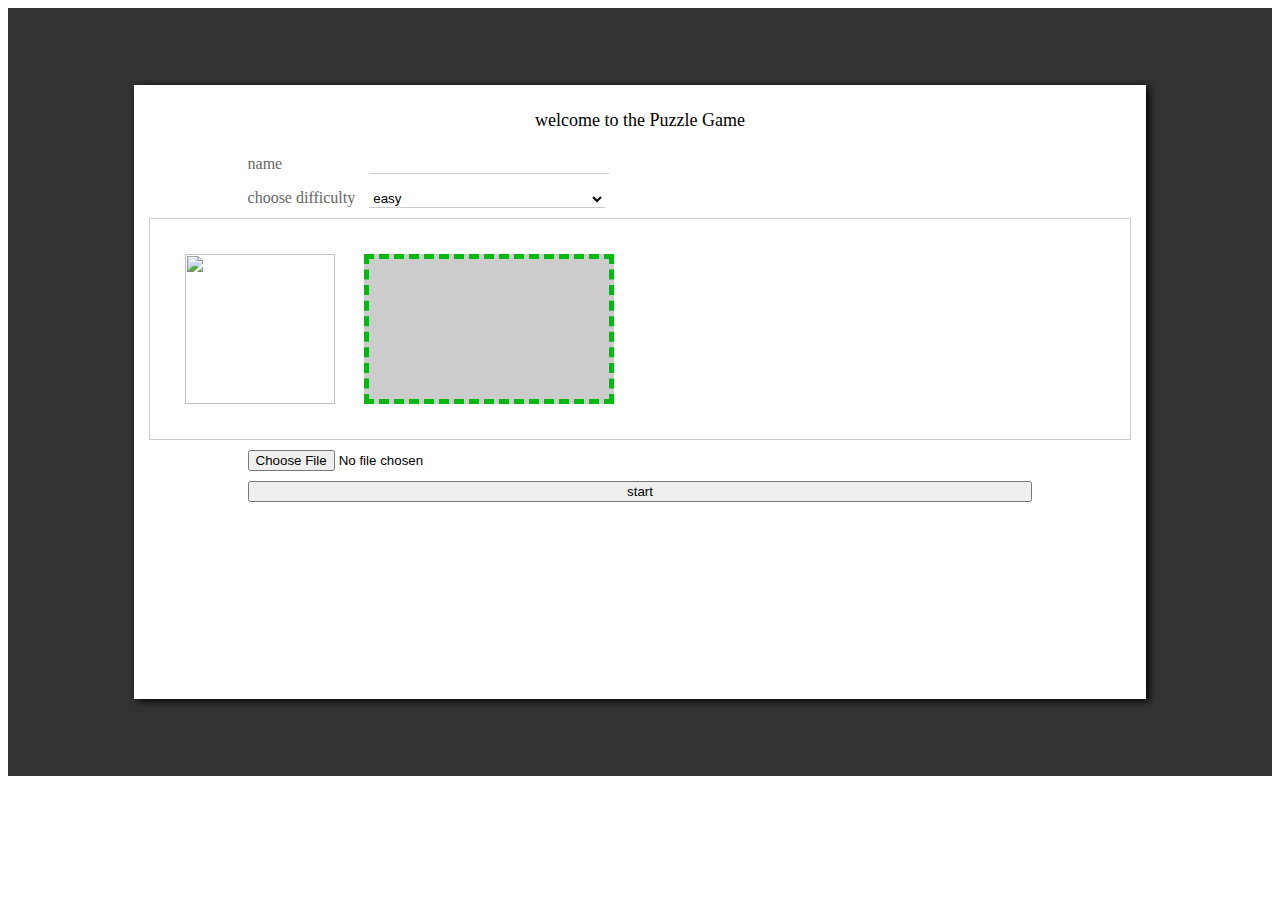
==== index.html @ ccdf87c9 "Initial commit" ====
<!DOCTYPE html>
<html lang="en">
<head>
    <meta charset="UTF-8">
    <title></title>
    <link rel="stylesheet" href="//code.jquery.com/ui/1.10.4/themes/smoothness/jquery-ui.css">
    <script src="javascript/jquery-2.1.1.min.js"></script>
    <script src="javascript/jquery-ui.min.js"></script>
    <link href="http://cdn.bootcss.com/normalize/4.2.0/normalize.min.css" rel="stylesheet">
    <link rel="stylesheet" href="style/mainstyle.css"/>
</head>
<body>
<script>
    $(document).ready(function () {

        //模态框
        $(".btn-start").click(function () {

            var flag = true;
            var diff = $('#input-diff').val();
            var name = $('#input-name').val();
            //check vaild

            if (!diff || !name) {
                alert("有空字段未填写");
                flag = false;
            } else if (!$('#pic').attr('src')) {
                alert("未上传图片");
                flag = false;
            }

            if (flag) {
                //更新
                initPuzzle(name, diff);
                $('.model-container').hide();
                $('.wrap').removeClass("black-wrap");
                $('.main-container').show();
                alert('开始游戏');
            }

        });

        //jquery-ui提供
        /*
         $('#dialog-form').dialog({
         autoOpen:false,
         height:600,
         width:800,
         modal:true
         });
         $(testModel).click(function (e) {
         $('#dialog-form').dialog("open")
         });
         */

        //拖拽上传
        var area = $('.drag-place').eq(0);
        area.bind({
            //prevent browser drag-over default action
            dragover: function (e) {
                e.preventDefault();
            },
            drop: function (e) {
                e.preventDefault();
                e.stopPropagation();
                //fix e.dataTransfer undefined
                var dtf = e.originalEvent.dataTransfer;
                var file = dtf.files[0];

                var reader = new FileReader();
                reader.onload = function () {
                    //console.log(reader);
                    var url = this.result;
                    setImageUrl(url);
                };
                reader.readAsDataURL(file);
            }
        });

        //点击上传
        $('input[type = file]').change(function () {
            var file = this.files[0];

            var reader = new FileReader();
            reader.onload = function () {
                //console.log(reader);
                var url = this.result;
                setImageUrl(url);
            };
            reader.readAsDataURL(file);
        });

        //绑定键盘事件
        $('.zone-puzzle').on('click',function(){
            alert("iam trigger")
        });

        $('.zone-puzzle li').on('click',function(e){
            alert(this.id);
            $(this.id).css('transform','scale(1.5)').addClass('selected').siblings().removeClass("selected");
        });

        $('.part .selected').keydown(function(e){
            var deg=eval('get'+this.css('transform'));
            var steps = 90;
            switch(e.keyCode){
               case 37:
                   this.css({'transform':'rotate('+(deg - steps)%360+'deg)'});
                   break;

               case 39:
                   this.css({'transform':'rotate('+(deg+step)%360+'deg)'});
                   break;

           }
        });

        $(document).keypress(function(e){
            alert(e.which);
        });

        //创建image对象
        var image = new Image;

        function setImageUrl(url) {
            //update preview pic src
            $('#pic')[0].src = url;
            //保存image对象
            image.src = url;
        }

        //初始化游戏
        function initPuzzle(name, diff) {
            //初始化玩家
            $(".userinfo .username").eq(0).text(name);
            //初始化拼图
            var str = '';
            var map = $('.zone-puzzle');
            var arrPos = [];
            var step = Math.sqrt(diff);
            for (var i = 0; i < diff; i++) {
                str += "<li class='part' id='pid" + i + "'></li>"
            }
            //console.log(str);
            for (var i = 0; i < step; i++) {
                for (var j = 0; j < step; j++) {
                    var arr = [i*100, j*100];
                    arrPos.push(arr);

                }
            }
            map.append(str);

            $('.zone-puzzle li').css({
                "width": 100 / step + '%',
                "height": 100 / step + '%',
                "background": "url(" + image.src + ")"
            }).each(function(index,elem){
                var randomDeg = Math.floor(Math.random()*4)*90;
                $(elem).css({
                    "background-position":arrPos[index][0]+"% "+arrPos[index][1]+"%",
                    "transform":'rotate('+ randomDeg +'deg)'
                })
            });
        }

        function changeDeg(){

        }

        /*
         * 解析matrix矩阵，0°-360°，返回旋转角度
         * 当a=b||-a=b,0<=deg<=180
         * 当-a+b=180,180<=deg<=270
         * 当a+b=180,270<=deg<=360
         *
         * 当0<=deg<=180,deg=d;
         * 当180<deg<=270,deg=180+c;
         * 当270<deg<=360,deg=360-(c||d);
         * */
        function getmatrix(a,b,c,d,e,f){
            var aa=Math.round(180*Math.asin(a)/ Math.PI);
            var bb=Math.round(180*Math.acos(b)/ Math.PI);
            var cc=Math.round(180*Math.asin(c)/ Math.PI);
            var dd=Math.round(180*Math.acos(d)/ Math.PI);
            var deg=0;
            if(aa==bb||-aa==bb){
                deg=dd;
            }else if(-aa+bb==180){
                deg=180+cc;
            }else if(aa+bb==180){
                deg=360-cc||360-dd;
            }
            return deg>=360?0:deg;
            //return (aa+','+bb+','+cc+','+dd);
        }
    });

</script>
<div class="wrap black-wrap">
    <div class="model-container">
        <div class="model-input">
            <span class="input-hint">
                welcome to the Puzzle Game
            </span>

            <div class="input-name">
                <label for="input-name">name</label>
                <input type="text" class="input-name" id="input-name" required="required"/>
            </div>
            <div class="input-difficulty">
                <label for="input-diff"> choose difficulty</label>
                <select name="" id="input-diff" required="required">
                    <option value="4" selected>easy</option>
                    <option value="9">medium</option>
                    <option value="16">hard</option>
                </select>
            </div>
        </div>
        <div class="image-upload">
            <img src="" id="pic" class="img-preview"/>

            <div class="drag-place"></div>
        </div>
        <input type="file"/>
        <input type="button" class="btn-start" value="start"/>
    </div>


    <div class="main-container">
        <div class="userinfo">
            <p class="username">Chill</p>

            <p class="timer">00:00</p>
        </div>
        <div class="zone-wrap">
            <div class="zone zone-puzzle">
                <!--<li id="pid1" class="part"></li>-->
                <!--<li id="pid2" class="part"></li>-->
                <!--<li id="pid3" class="part"></li>-->
                <!--<li id="pid4" class="part"></li>-->

            </div>
            <div class="zone zone-match">

            </div>
        </div>

        <div class="btn-group">
            <button class="btn btn-pause" value="pause">pause</button>
            <button class="btn btn-restart" value="restart">restart</button>
        </div>

    </div>
</div>
</body>
</html>
---- style/mainstyle.css ----
div{
    box-sizing: border-box;
}

.clearfix:after {
    content: ".";
    display: block;
    height: 0;
    clear: both;
    visibility: hidden;
}

.clearfix {
    /* ���� hasLayout */
    zoom: 1;
}

.wrap {
    position: relative;
    height: 768px;
}
.black-wrap{
    background: rgba(0,0,0,0.8);
}

/*ģ̬����ʽ*/
.model-container {
    /*display: none;*/
    position: absolute;
    background: #ffffff;
    width: 80%;
    height: 80%;
    margin: auto;
    left: 0;
    top: 0;
    right: 0;
    bottom: 0;
    box-shadow: 3px 2px 8px #000;
    padding: 15px;
}

.model-input {
    width: 80%;
    margin: 10px auto;
}

.model-input label{
    display: inline-block;
    color: #666;
    font-size: 16px;
    width: 15%;
}

.model-input .input-hint {
    text-align: center;
    display: block;
    margin: 10px;
    font-size: 18px;
}

.model-input input{
    margin: 15px 0;
}
.input-name input{
    width: 30%;
    border: none;
    outline: none;
    background: transparent;
    border-bottom:1px solid #ccc;

}

.input-name input:hover ,.input-difficulty select:hover{
    border-bottom:1px solid #00ba0e;
    transition: all 1s;

}

.input-difficulty select{
    width: 30%;
    border: none;
    outline: none;
    background: transparent;
    border-bottom:1px solid #ccc;
}

.image-upload {
    margin: 10px 0;
    padding:10px;
    height: auto;
    border: 1px solid #cccccc;
}



.image-upload .img-preview {
    width: 150px;
    height: 150px;
    display: inline-block;
    margin: 10px;
    padding: 15px;

}
.drag-place {
    background: #ccc;
    display: inline-block;
    width: 250px;
    height: 150px;
    border: 5px dashed #00ba0e;
}

.model-container input[type="file"] , .btn-start{
    display:block;
    width: 80%;
    margin: 10px auto;
}

/*��Ϸ����ʽ*/
.main-container {
    display: none;
    padding:15px;
    height: 80%;
    background: #ffffff;
    margin: 0 auto;

}

.userinfo p {
    margin: 10px auto;
    padding: 0;
    width: 100%;
    height: 50px;
    line-height: 50px;
    background: #139a88;
    text-align: center;
    color: #ffffff;
    font-size: 18px;
    font-weight: bold;
}

.zone-wrap {
    position: relative;
    padding: 5px;
    height: 90%;

}

.zone {
    display: inline-block;
    border:1px solid #139a88;
    width: 432px;
    height: 432px;
    position: absolute;
}

.zone-puzzle {
    left: 10px;
}

.zone-puzzle .part{
    display: block;
    float: left;
    border: none;
    z-index: 666;
}

.part.selected{
    border: 1px solid #000000;
    box-shadow: 0 0 10px #000;
}

/*�޷���Ч*/
.part:hover{
    -webkit-transform: scale(1.5);
    -moz-transform: scale(1.5);
    -ms-transform: scale(1.5);
    -o-transform: scale(1.5);
    transform: scale(1.5);
    -webkit-transition: transform 1s;
    -moz-transition: transform 1s;
    -ms-transition: transform 1s;
    -o-transition: transform 1s;
    transition: transform 1s;
}
/*#pid1{background: url("../curry.jpg") 0 0 no-repeat;}*/
/*#pid2{background: url("../curry.jpg") 100% 0 no-repeat}*/
/*#pid3{background: url("../curry.jpg") 0 100% no-repeat}*/
/*#pid4{background: url("../curry.jpg") 100% 100% no-repeat}*/


.zone-match {
    right: 10px;
    background:url("../curry.jpg") ;
    opacity:0.5;
}

.btn{
    width: 30%;
    height: 40px;
    outline: none;
    border: none;
    background: #139a88;
    color: #ffffff;
    border-radius: 15px;

}
.btn-group {
    width: 100%;
    margin: 10px auto;
}

.btn-pause{
    position: absolute;
    left: 10px;
}
.btn-restart{
    position: absolute;
    right: 10px;
}
/*btn��ʽ*/
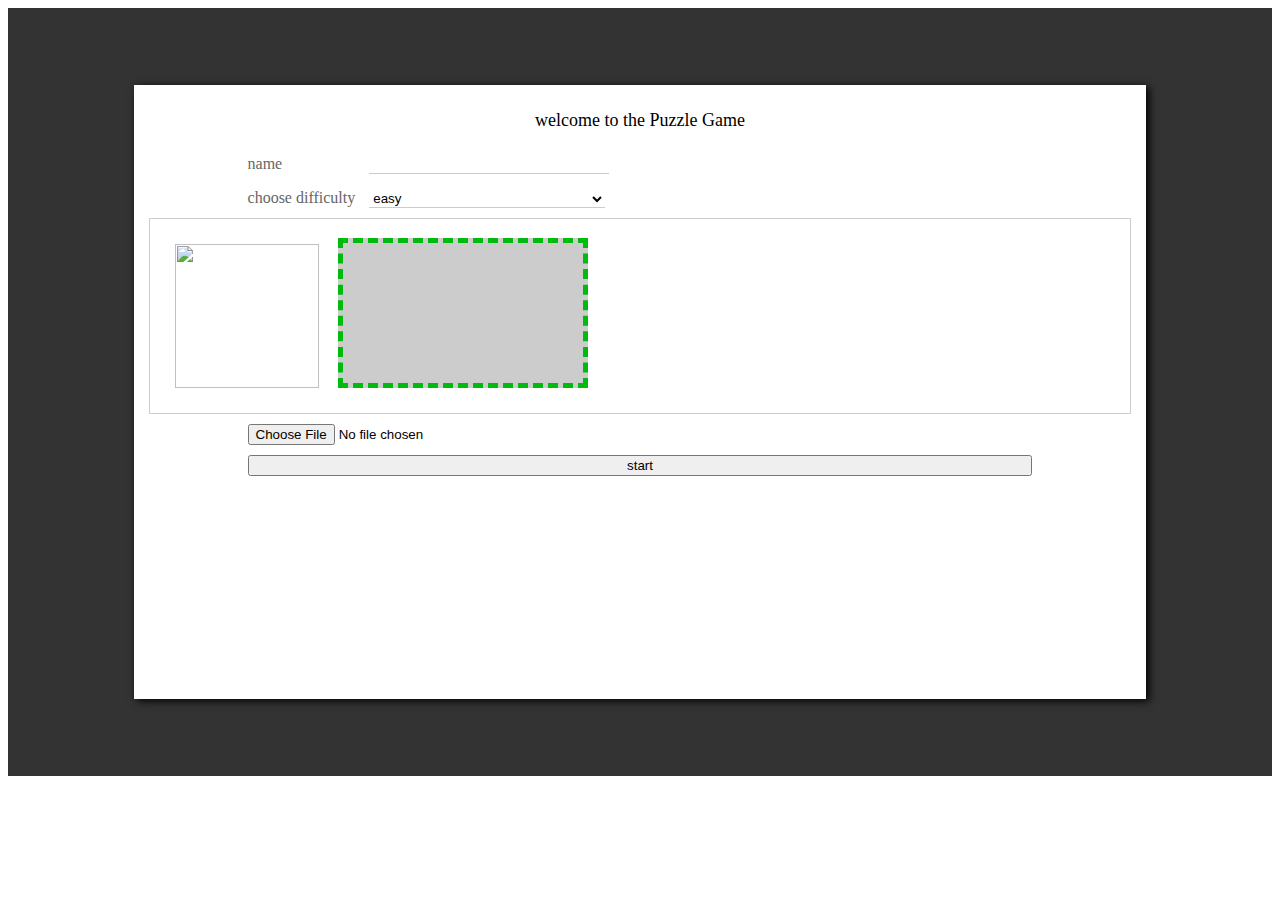
==== commit 4e590e79: "fix a bug" ====
--- a/index.html
+++ b/index.html
@@ -35,6 +35,7 @@
                 $('.model-container').hide();
                 $('.wrap').removeClass("black-wrap");
                 $('.main-container').show();
+                bindEvent();
                 alert('开始游戏');
             }
 
@@ -90,34 +91,6 @@
             reader.readAsDataURL(file);
         });
 
-        //绑定键盘事件
-        $('.zone-puzzle').on('click',function(){
-            alert("iam trigger")
-        });
-
-        $('.zone-puzzle li').on('click',function(e){
-            alert(this.id);
-            $(this.id).css('transform','scale(1.5)').addClass('selected').siblings().removeClass("selected");
-        });
-
-        $('.part .selected').keydown(function(e){
-            var deg=eval('get'+this.css('transform'));
-            var steps = 90;
-            switch(e.keyCode){
-               case 37:
-                   this.css({'transform':'rotate('+(deg - steps)%360+'deg)'});
-                   break;
-
-               case 39:
-                   this.css({'transform':'rotate('+(deg+step)%360+'deg)'});
-                   break;
-
-           }
-        });
-
-        $(document).keypress(function(e){
-            alert(e.which);
-        });
 
         //创建image对象
         var image = new Image;
@@ -144,9 +117,8 @@
             //console.log(str);
             for (var i = 0; i < step; i++) {
                 for (var j = 0; j < step; j++) {
-                    var arr = [i*100, j*100];
+                    var arr = [i, j];
                     arrPos.push(arr);
-
                 }
             }
             map.append(str);
@@ -157,14 +129,49 @@
                 "background": "url(" + image.src + ")"
             }).each(function(index,elem){
                 var randomDeg = Math.floor(Math.random()*4)*90;
+                var w = $(this).parent().width()/step;
                 $(elem).css({
-                    "background-position":arrPos[index][0]+"% "+arrPos[index][1]+"%",
-                    "transform":'rotate('+ randomDeg +'deg)'
+                    //转化成百分比
+                    "background-position":arrPos[index][0]*100+"% "+arrPos[index][1]*100+"%",
+                    //任意角度
+                    "transform":'rotate('+ randomDeg +'deg)',
+                    //偏移量
+                    "left":arrPos[index][0]*w +'px',
+                    "top":arrPos[index][1]*w +'px'
                 })
             });
-        }
-
-        function changeDeg(){
+
+
+
+        }
+
+        function bindEvent(){
+            //绑定键盘事件
+            $('.part').click(function(e){
+                alert(this.id);
+                $('#'+this.id).addClass('selected').siblings().removeClass("selected");
+            });
+
+
+            $('.part .selected').keydown(function(e){
+                var deg=eval('get'+this.css('transform'));
+                var steps = 90;
+                switch(e.keyCode){
+                    case 37:
+                        this.css({'transform':'rotate('+(deg - steps)%360+'deg)'});
+                        break;
+
+                    case 39:
+                        this.css({'transform':'rotate('+(deg+step)%360+'deg)'});
+                        break;
+
+                }
+            });
+
+//        $(document).keypress(function(e){
+//            alert(e.which);
+//        });
+
 
         }
 
--- a/style/mainstyle.css
+++ b/style/mainstyle.css
@@ -94,10 +94,9 @@
 
 
 .image-upload .img-preview {
-    width: 150px;
-    height: 150px;
-    display: inline-block;
-    margin: 10px;
+    width: 144px;
+    height: 144px;
+    display: inline-block;
     padding: 15px;
 
 }
@@ -158,13 +157,22 @@
 }
 
 .zone-puzzle .part{
+    position: absolute;
     display: block;
-    float: left;
-    border: none;
-    z-index: 666;
+    border: none;
 }
 
 .part.selected{
+    -webkit-transform: scale(1.5);
+    -moz-transform: scale(1.5);
+    -ms-transform: scale(1.5);
+    -o-transform: scale(1.5);
+    transform: scale(1.5);
+    -webkit-transition: transform 1s;
+    -moz-transition: transform 1s;
+    -ms-transition: transform 1s;
+    -o-transition: transform 1s;
+    transition: transform 1s;
     border: 1px solid #000000;
     box-shadow: 0 0 10px #000;
 }
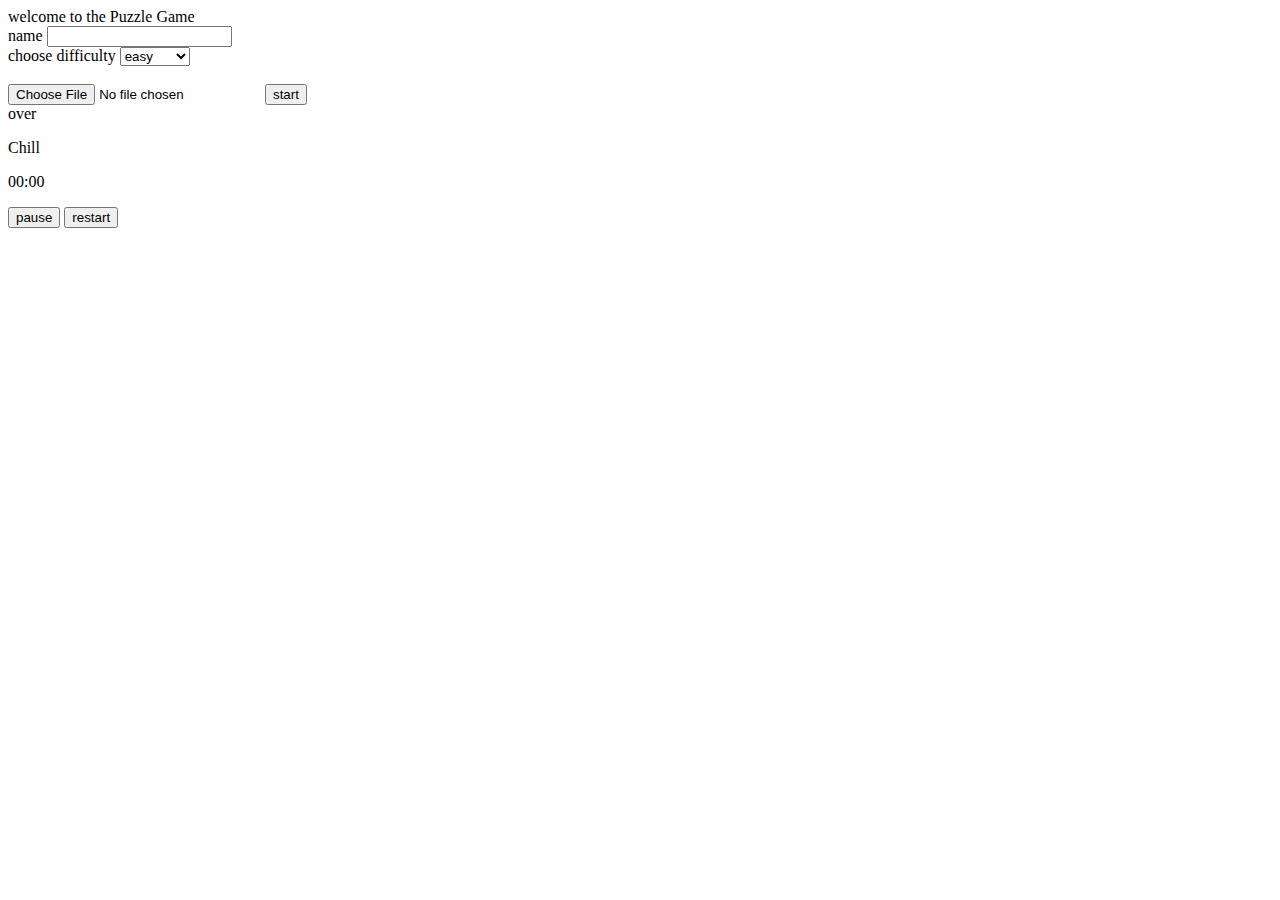
==== commit 0b666f0e: "fix bug" ====
--- a/index.html
+++ b/index.html
@@ -4,206 +4,10 @@
     <meta charset="UTF-8">
     <title></title>
     <link rel="stylesheet" href="//code.jquery.com/ui/1.10.4/themes/smoothness/jquery-ui.css">
-    <script src="javascript/jquery-2.1.1.min.js"></script>
-    <script src="javascript/jquery-ui.min.js"></script>
     <link href="http://cdn.bootcss.com/normalize/4.2.0/normalize.min.css" rel="stylesheet">
-    <link rel="stylesheet" href="style/mainstyle.css"/>
+    <link rel="stylesheet" href="style/main.css"/>
 </head>
 <body>
-<script>
-    $(document).ready(function () {
-
-        //模态框
-        $(".btn-start").click(function () {
-
-            var flag = true;
-            var diff = $('#input-diff').val();
-            var name = $('#input-name').val();
-            //check vaild
-
-            if (!diff || !name) {
-                alert("有空字段未填写");
-                flag = false;
-            } else if (!$('#pic').attr('src')) {
-                alert("未上传图片");
-                flag = false;
-            }
-
-            if (flag) {
-                //更新
-                initPuzzle(name, diff);
-                $('.model-container').hide();
-                $('.wrap').removeClass("black-wrap");
-                $('.main-container').show();
-                bindEvent();
-                alert('开始游戏');
-            }
-
-        });
-
-        //jquery-ui提供
-        /*
-         $('#dialog-form').dialog({
-         autoOpen:false,
-         height:600,
-         width:800,
-         modal:true
-         });
-         $(testModel).click(function (e) {
-         $('#dialog-form').dialog("open")
-         });
-         */
-
-        //拖拽上传
-        var area = $('.drag-place').eq(0);
-        area.bind({
-            //prevent browser drag-over default action
-            dragover: function (e) {
-                e.preventDefault();
-            },
-            drop: function (e) {
-                e.preventDefault();
-                e.stopPropagation();
-                //fix e.dataTransfer undefined
-                var dtf = e.originalEvent.dataTransfer;
-                var file = dtf.files[0];
-
-                var reader = new FileReader();
-                reader.onload = function () {
-                    //console.log(reader);
-                    var url = this.result;
-                    setImageUrl(url);
-                };
-                reader.readAsDataURL(file);
-            }
-        });
-
-        //点击上传
-        $('input[type = file]').change(function () {
-            var file = this.files[0];
-
-            var reader = new FileReader();
-            reader.onload = function () {
-                //console.log(reader);
-                var url = this.result;
-                setImageUrl(url);
-            };
-            reader.readAsDataURL(file);
-        });
-
-
-        //创建image对象
-        var image = new Image;
-
-        function setImageUrl(url) {
-            //update preview pic src
-            $('#pic')[0].src = url;
-            //保存image对象
-            image.src = url;
-        }
-
-        //初始化游戏
-        function initPuzzle(name, diff) {
-            //初始化玩家
-            $(".userinfo .username").eq(0).text(name);
-            //初始化拼图
-            var str = '';
-            var map = $('.zone-puzzle');
-            var arrPos = [];
-            var step = Math.sqrt(diff);
-            for (var i = 0; i < diff; i++) {
-                str += "<li class='part' id='pid" + i + "'></li>"
-            }
-            //console.log(str);
-            for (var i = 0; i < step; i++) {
-                for (var j = 0; j < step; j++) {
-                    var arr = [i, j];
-                    arrPos.push(arr);
-                }
-            }
-            map.append(str);
-
-            $('.zone-puzzle li').css({
-                "width": 100 / step + '%',
-                "height": 100 / step + '%',
-                "background": "url(" + image.src + ")"
-            }).each(function(index,elem){
-                var randomDeg = Math.floor(Math.random()*4)*90;
-                var w = $(this).parent().width()/step;
-                $(elem).css({
-                    //转化成百分比
-                    "background-position":arrPos[index][0]*100+"% "+arrPos[index][1]*100+"%",
-                    //任意角度
-                    "transform":'rotate('+ randomDeg +'deg)',
-                    //偏移量
-                    "left":arrPos[index][0]*w +'px',
-                    "top":arrPos[index][1]*w +'px'
-                })
-            });
-
-
-
-        }
-
-        function bindEvent(){
-            //绑定键盘事件
-            $('.part').click(function(e){
-                alert(this.id);
-                $('#'+this.id).addClass('selected').siblings().removeClass("selected");
-            });
-
-
-            $('.part .selected').keydown(function(e){
-                var deg=eval('get'+this.css('transform'));
-                var steps = 90;
-                switch(e.keyCode){
-                    case 37:
-                        this.css({'transform':'rotate('+(deg - steps)%360+'deg)'});
-                        break;
-
-                    case 39:
-                        this.css({'transform':'rotate('+(deg+step)%360+'deg)'});
-                        break;
-
-                }
-            });
-
-//        $(document).keypress(function(e){
-//            alert(e.which);
-//        });
-
-
-        }
-
-        /*
-         * 解析matrix矩阵，0°-360°，返回旋转角度
-         * 当a=b||-a=b,0<=deg<=180
-         * 当-a+b=180,180<=deg<=270
-         * 当a+b=180,270<=deg<=360
-         *
-         * 当0<=deg<=180,deg=d;
-         * 当180<deg<=270,deg=180+c;
-         * 当270<deg<=360,deg=360-(c||d);
-         * */
-        function getmatrix(a,b,c,d,e,f){
-            var aa=Math.round(180*Math.asin(a)/ Math.PI);
-            var bb=Math.round(180*Math.acos(b)/ Math.PI);
-            var cc=Math.round(180*Math.asin(c)/ Math.PI);
-            var dd=Math.round(180*Math.acos(d)/ Math.PI);
-            var deg=0;
-            if(aa==bb||-aa==bb){
-                deg=dd;
-            }else if(-aa+bb==180){
-                deg=180+cc;
-            }else if(aa+bb==180){
-                deg=360-cc||360-dd;
-            }
-            return deg>=360?0:deg;
-            //return (aa+','+bb+','+cc+','+dd);
-        }
-    });
-
-</script>
 <div class="wrap black-wrap">
     <div class="model-container">
         <div class="model-input">
@@ -231,6 +35,10 @@
         </div>
         <input type="file"/>
         <input type="button" class="btn-start" value="start"/>
+
+    </div>
+    <div class="model-end-container">
+        <span>over</span>
     </div>
 
 
@@ -246,7 +54,6 @@
                 <!--<li id="pid2" class="part"></li>-->
                 <!--<li id="pid3" class="part"></li>-->
                 <!--<li id="pid4" class="part"></li>-->
-
             </div>
             <div class="zone zone-match">
 
@@ -260,5 +67,8 @@
 
     </div>
 </div>
+<script src="javascript/jquery-2.1.1.min.js"></script>
+<script src="javascript/jquery-ui.min.js"></script>
+<script src="javascript/app.js"></script>
 </body>
 </html>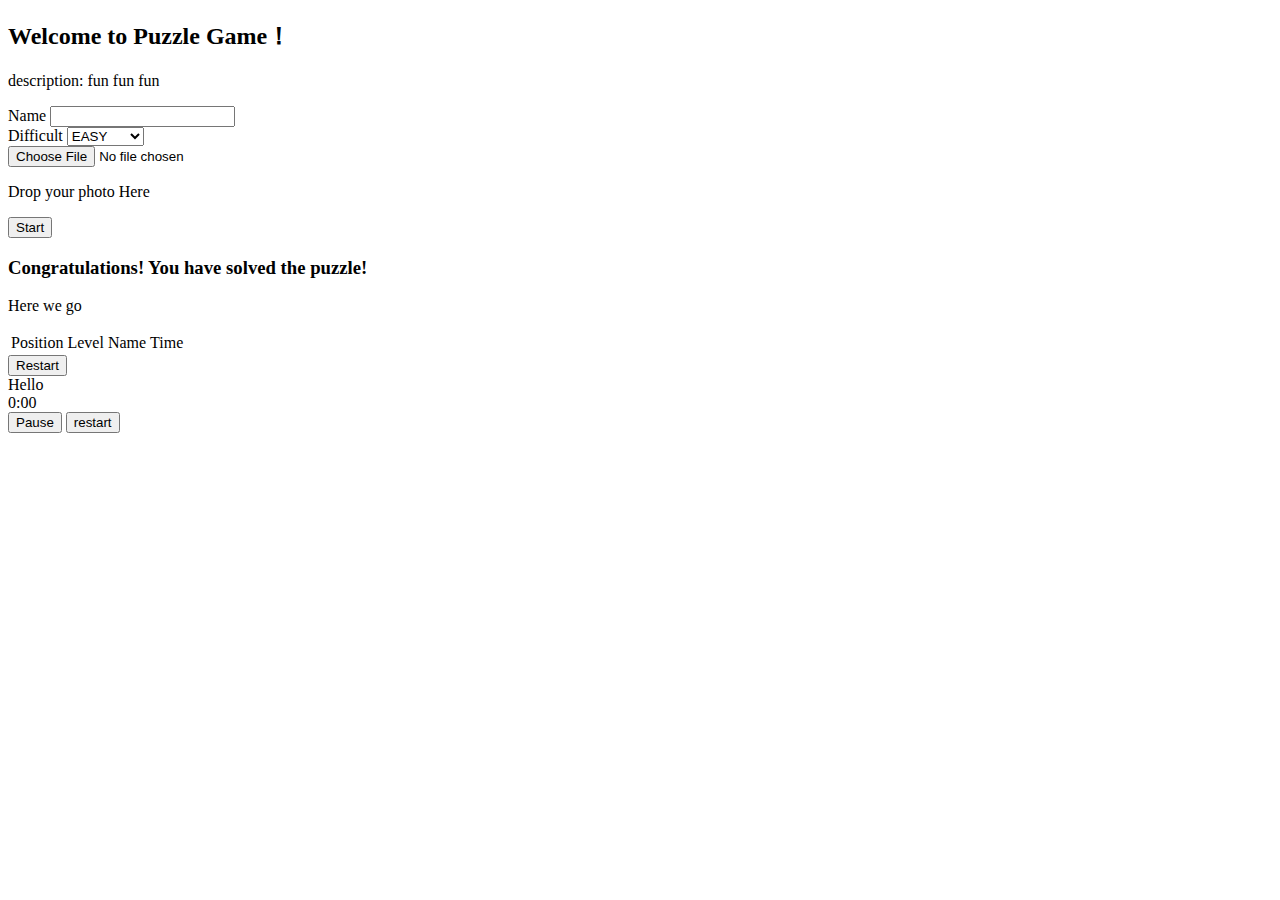
==== commit dbf97b7e: "REWRITE" ====
--- a/index.html
+++ b/index.html
@@ -2,73 +2,101 @@
 <html lang="en">
 <head>
     <meta charset="UTF-8">
-    <title></title>
-    <link rel="stylesheet" href="//code.jquery.com/ui/1.10.4/themes/smoothness/jquery-ui.css">
-    <link href="http://cdn.bootcss.com/normalize/4.2.0/normalize.min.css" rel="stylesheet">
-    <link rel="stylesheet" href="style/main.css"/>
+    <title>puzzle Game</title>
+    <link rel="stylesheet" href="stylesheets/screen.css"/>
 </head>
 <body>
-<div class="wrap black-wrap">
-    <div class="model-container">
-        <div class="model-input">
-            <span class="input-hint">
-                welcome to the Puzzle Game
-            </span>
+    <!--Start Begin-->
+    <div id="start">
+        <div class="box">
+            <h2>Welcome to Puzzle Game！</h2>
+            <p>description:  fun fun fun</p>
+            <form action="#" method="post" onsubmit="return false;">
+                <div class="group">
+                    <label for="name">Name</label>
+                    <input type="text" name="name" id="name" required/>
+                </div>
+                <div class="group">
+                    <label for="difficult">Difficult</label>
+                    <select  type="text" name="difficult" id="difficult" required>
+                        <option value="2">EASY</option>
+                        <option value="3">MEDIUM</option>
+                        <option value="4">HARD</option>
+                    </select>
+                </div>
 
-            <div class="input-name">
-                <label for="input-name">name</label>
-                <input type="text" class="input-name" id="input-name" required="required"/>
+                <!--Drop Place-->
+                <div class="group" id="drop">
+                    <input type="file" id="file" required/>
+                    <div class="preview img"></div>
+                    <p>Drop your photo Here</p>
+                </div>
+                <!--End of Drop-->
+
+                <div class="group">
+                    <button type="submit" name="submit">Start</button>
+                </div>
+            </form>
+        </div>
+    </div>
+    <!--End Of Start-->
+
+    <!--Finished Start-->
+    <div id="end">
+        <div class="box">
+            <h3>Congratulations! You have solved the puzzle!</h3>
+            <p>Here we go</p>
+            <table>
+                <thead>
+                    <tr>
+                        <td>Position</td>
+                        <td>Level</td>
+                        <td>Name</td>
+                        <td>Time</td>
+                    </tr>
+                </thead>
+                <tbody></tbody>
+            </table>
+            <button class="btn btn-restart-click">Restart</button>
+        </div>
+    </div>
+    <!--Finished End-->
+
+    <!--Game Container-->
+    <div class="gameContainer">
+        <div class="container">
+
+            <!--PlayerName-->
+            <span id="playername">Hello</span>
+
+            <!--Timer-->
+            <div id="timer">
+                <span>0:00</span>
             </div>
-            <div class="input-difficulty">
-                <label for="input-diff"> choose difficulty</label>
-                <select name="" id="input-diff" required="required">
-                    <option value="4" selected>easy</option>
-                    <option value="9">medium</option>
-                    <option value="16">hard</option>
-                </select>
+            <!--Puzzle-->
+            <div id="puzzleContainer">
+                <div id="puzzle"></div>
+
+                <div id="puzzleDestination" class="img"></div>
+            </div>
+            <!--End OfPuzzle-->
+
+            <div class="buttons">
+                <button class="btn btn-pause">Pause</button>
+                <button class="btn btn-restart btn-restart-click">restart</button>
             </div>
         </div>
-        <div class="image-upload">
-            <img src="" id="pic" class="img-preview"/>
+    </div>
+    <!--End Of Game Container-->
 
-            <div class="drag-place"></div>
-        </div>
-        <input type="file"/>
-        <input type="button" class="btn-start" value="start"/>
-
-    </div>
-    <div class="model-end-container">
-        <span>over</span>
-    </div>
-
-
-    <div class="main-container">
-        <div class="userinfo">
-            <p class="username">Chill</p>
-
-            <p class="timer">00:00</p>
-        </div>
-        <div class="zone-wrap">
-            <div class="zone zone-puzzle">
-                <!--<li id="pid1" class="part"></li>-->
-                <!--<li id="pid2" class="part"></li>-->
-                <!--<li id="pid3" class="part"></li>-->
-                <!--<li id="pid4" class="part"></li>-->
-            </div>
-            <div class="zone zone-match">
-
-            </div>
-        </div>
-
-        <div class="btn-group">
-            <button class="btn btn-pause" value="pause">pause</button>
-            <button class="btn btn-restart" value="restart">restart</button>
-        </div>
-
-    </div>
-</div>
-<script src="javascript/jquery-2.1.1.min.js"></script>
-<script src="javascript/jquery-ui.min.js"></script>
-<script src="javascript/app.js"></script>
+    <!--Script-->
+    <!--<script>-->
+        <!--localStorage.clear();-->
+        <!--clearInterval(time);-->
+    <!--</script>-->
+    <script src="javascript/jquery-2.1.1.min.js"></script>
+    <script src="javascript/jquery-ui.min.js"></script>
+    <script src="javascript/re_app.js"></script>
+    <!--<script src="javascript/script.js"></script>-->
 </body>
 </html>